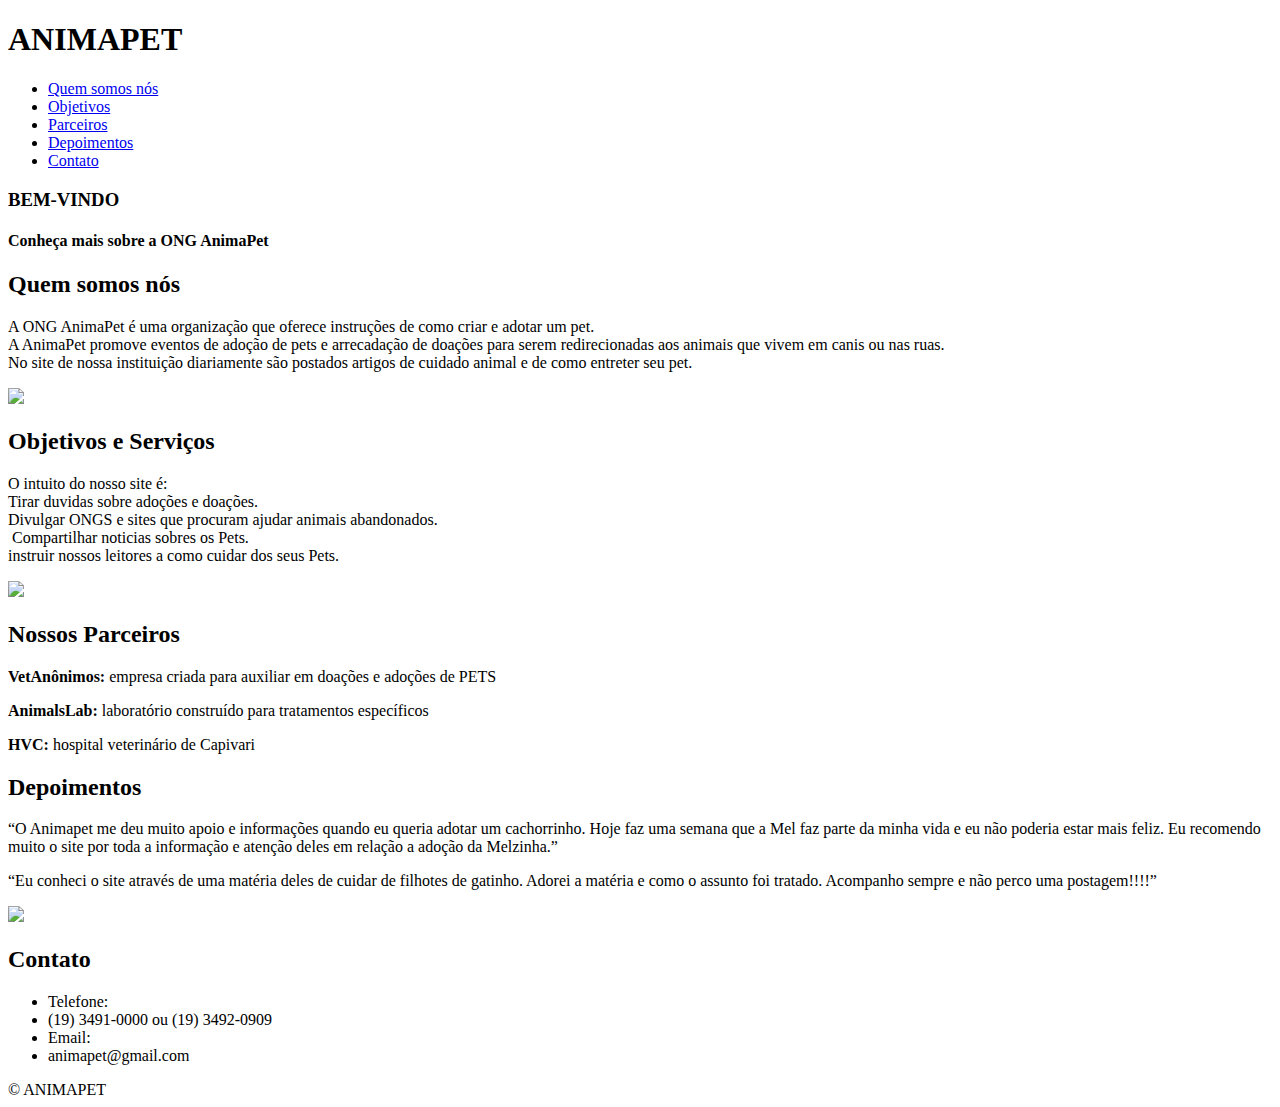
==== AnimaPet.html @ 18c8f248 "Update AnimaPet.html" ====
<!DOCTYPE html>
<html lang="pt-br">
<head>
    <meta charset="UTF-8">
    <meta name="viewport" content="width=device-width, initial-scale=1.0">
    <title>AnimaPet</title>
    <link rel="stylesheet" href="style.css">

</head>

<body>
    <header id="topo">
        <nav id="barraNav">
            <h1>ANIMAPET</h1> 
            <div id="menu">
                <ul>
                    <li><a href="#quemsomos">Quem somos nós</a></li>
                    <li><a href="#objetivo">Objetivos</a></li>
                    <li><a href="#parceiros">Parceiros</a></li>
                    <li><a href="#depoimentos">Depoimentos</a></li>
                    <li><a href="#contato">Contato</a></li>
                </ul>
            </div>
        </nav>
    </header>

    <section class="header-site">
        <div class="container">
                    <h3>BEM-VINDO</h3>
                    <h4>Conheça mais sobre a ONG AnimaPet</h4>
        </div>
    </section>

    <div>
        <section>
            <div id="quemsomos" class="text-section">
                <h2>Quem somos nós</h2>
                <p>A ONG AnimaPet é uma organização que oferece instruções de como criar e adotar um pet.​<br>
                A AnimaPet promove eventos de adoção de pets e arrecadação de doações para serem redirecionadas aos animais que vivem em canis ou nas ruas.​<br>
                No site de nossa instituição diariamente são postados artigos de cuidado animal e de como entreter seu pet.​</p>
            </div>
            <div class="img-section">
                <img src="mel.png">
            </div>
        </section>

        <section>
            <div id="objetivo" class="text-section">
                <h2>Objetivos e Serviços</h2>
                <p>O intuito do nosso site é:​<br> ​
                Tirar duvidas sobre adoções e doações.<br>​​
                Divulgar ONGS e sites que procuram ajudar animais abandonados.<br>​  ​
                Compartilhar noticias sobres os Pets.<br> ​
                instruir nossos leitores a como cuidar dos seus Pets.​</p>
            </div>
            <div class="img-section">
                <img src="doguinho.png">
            </div>
        </section>

        <div id="parceiros">
            <h2>Nossos Parceiros</h2>
            <p> <b>VetAnônimos:</b> empresa criada para auxiliar em doações e adoções de PETS​ </p>
            <p> <b>AnimalsLab:</b> laboratório construído para tratamentos específicos​</p>
            <p> <b>HVC:​</b> hospital veterinário de Capivari​</p>
        </div>

        <section>
            <div id="depoimentos" class="text-section">
                <h2>Depoimentos</h2>
                <p>“O Animapet me deu muito apoio e informações quando eu queria adotar um cachorrinho.​ Hoje faz uma semana que a Mel faz parte da minha vida e eu não poderia estar mais feliz.​ Eu recomendo muito o site por toda a informação e atenção deles em relação a adoção da Melzinha.”​</p>
                <p>“Eu conheci o site através de uma matéria deles de cuidar de filhotes de gatinho. Adorei a matéria e como o assunto foi tratado. Acompanho sempre e não perco uma postagem!!!!”​</p>
            </div>
            <div class="img-section">
                <img src="doguinho2.png">
            </div>
        </section>
            
        <section class="img-site">
            <div class="text-group">
                <h2 id="contato">Contato</h2>

                <ul class="grupo">
                    <li>Telefone:</li>
                    <li>(19) 3491-0000  ou  (19) 3492-0909​</li>
                    <li>Email:</li>
                    <li>animapet@gmail.com​</li>
                </ul>
            </div>
        </section>

        <footer id="footer-site">
            &copy ANIMAPET 
        </footer>
    </div>

    <script type="text/javascript" src="jquery-3.1.1.min.js"></script>
    <script type="text/javascript" src="app.js"></script>
</body>
</html>
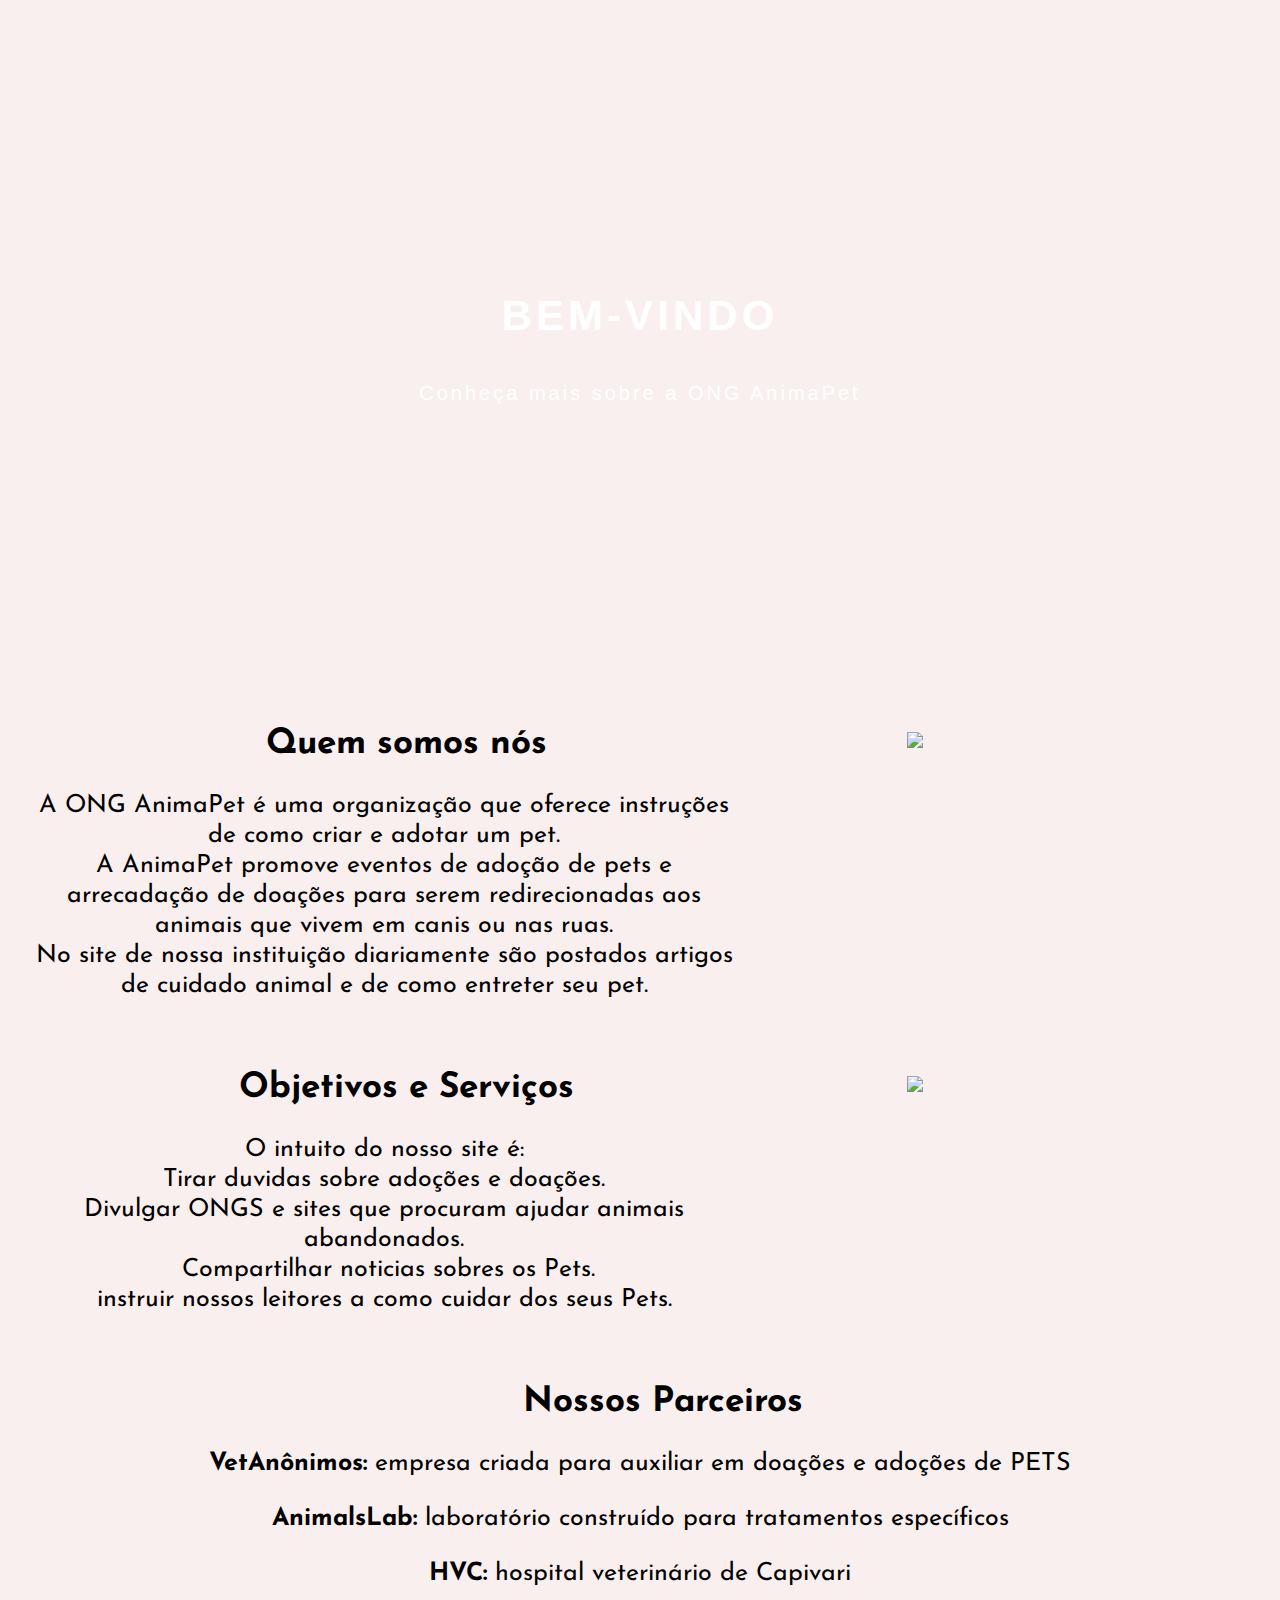
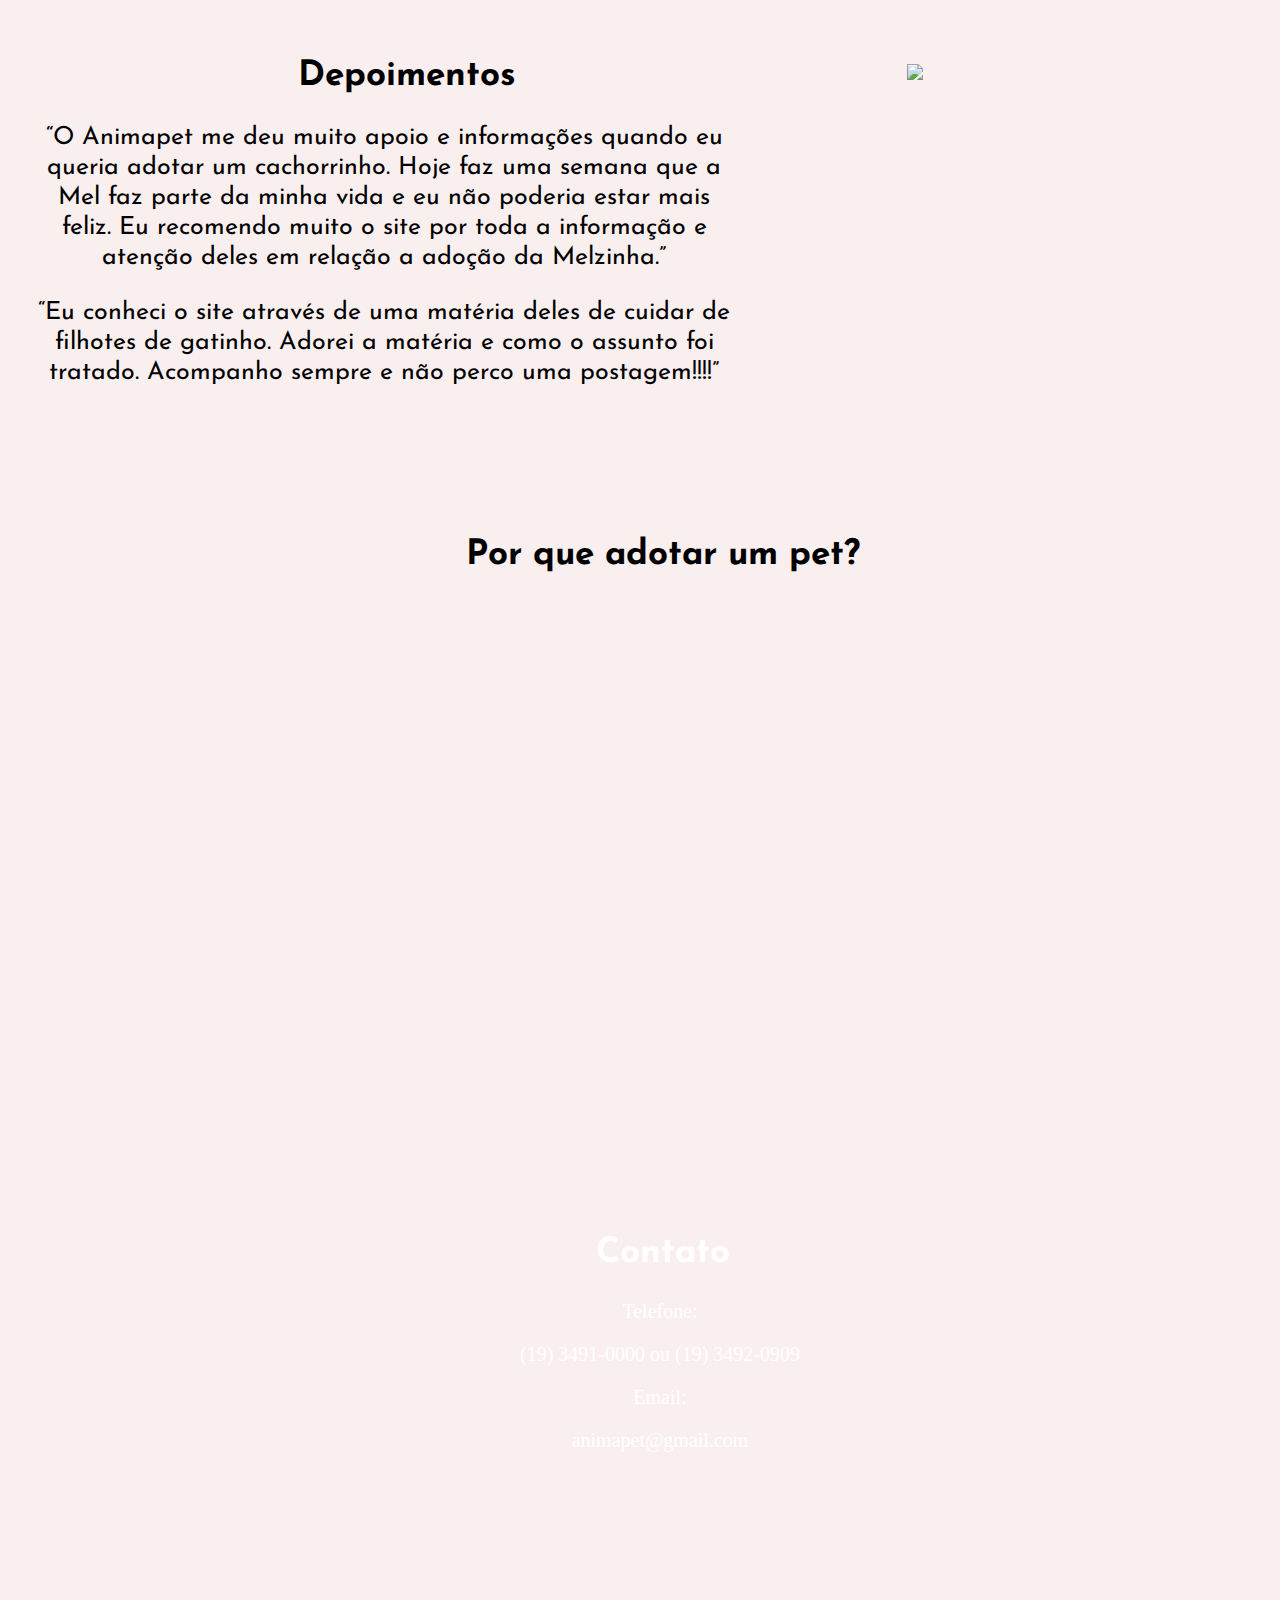
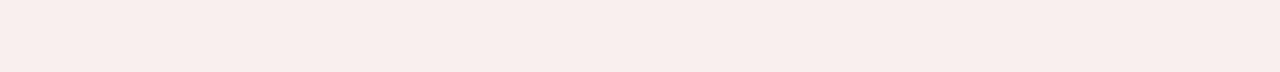
==== commit 367a5fb7: "Update AnimaPet.html" ====
--- a/AnimaPet.html
+++ b/AnimaPet.html
@@ -18,6 +18,7 @@
                     <li><a href="#objetivo">Objetivos</a></li>
                     <li><a href="#parceiros">Parceiros</a></li>
                     <li><a href="#depoimentos">Depoimentos</a></li>
+                    <li><a href="#adotar">Adoção</a></li>
                     <li><a href="#contato">Contato</a></li>
                 </ul>
             </div>
@@ -60,7 +61,7 @@
 
         <div id="parceiros">
             <h2>Nossos Parceiros</h2>
-            <p> <b>VetAnônimos:</b> empresa criada para auxiliar em doações e adoções de PETS​ </p>
+            <p> <b>VetAnônimos:</b> empresa criada para auxiliar em doações e adoções de PETS​</p>
             <p> <b>AnimalsLab:</b> laboratório construído para tratamentos específicos​</p>
             <p> <b>HVC:​</b> hospital veterinário de Capivari​</p>
         </div>
@@ -75,6 +76,13 @@
                 <img src="doguinho2.png">
             </div>
         </section>
+
+        <div class="video" id="adotar">
+            <h2>Por que adotar um pet?</h2>
+            <center>
+            <iframe src="https://www.youtube.com/embed/2ZjeCpsIqyo" frameborder="0" allow="accelerometer; autoplay; encrypted-media; gyroscope; picture-in-picture" allowfullscreen></iframe>
+            </center>
+        </div>
             
         <section class="img-site">
             <div class="text-group">
--- a/style.css
+++ b/style.css
@@ -0,0 +1,239 @@
+@import url('https://fonts.googleapis.com/css?family=Josefin+Sans&display=swap"');
+
+body{
+    background-color: rgb(250, 239, 239);
+    margin: 0px;
+}
+
+p{
+    text-align: center;
+    font-family: 'Josefin Sans', sans-serif;
+    font-size: 25px; 
+    margin-left: 35px;
+    margin-right: 35px;
+    line-height: 30px;
+}
+
+#barraNav{
+    display: table;
+    width: 100%;
+    background: #282a2d;
+    position: fixed ;
+    top: 0;
+    left: 0;
+    right: 0;
+    height: 50px;
+}
+
+#conteudo {
+    padding: 8px;
+    position: static;
+    width: 800px;
+    height: 3700px;
+    background-color: #f8f8f8;
+    margin: 10px auto 200px auto;
+    border: 1px solid #ccc;
+    border-radius: 4px;
+    box-shadow: 0px 0px 0px rgba(0,0,0,0);
+    word-wrap: break-word;
+}
+
+h1{
+    color: white;
+    text-align: center;
+    font-family: Verdana;
+    margin: 0;
+    padding: 7px 0px;
+    width: 30%;
+    float: left;
+    background: #282a2d;
+}
+
+h2{
+    text-align: center;
+    font-size: 35px;
+    font-family: 'Josefin Sans', sans-serif; 
+    margin-top: 45px;
+    margin-left: 45px;
+}
+
+a{
+    font-size: 19px;
+    color: white;
+    text-align: center;
+    text-decoration: none;
+    padding: 5px 20px;
+    font-family: Verdana;
+}
+
+a:hover{
+    color: white;
+    background: rgb(197, 197, 197);
+}
+
+#menu{
+    background: #282a2d;
+    padding: 10px;
+    width: 68%;
+    float: right;
+
+}
+
+#menu > ul{
+    display: table;
+    margin: 5px auto;
+    padding: 0px;
+    float: right;
+}
+
+#menu > ul > li{
+    float: left;
+}
+
+#menu li{
+    list-style: none;
+}
+/*
+img{
+    max-width: 100%;
+    max-height: 100%;
+}
+*/
+figcaption{
+    font: normal 14px Verdana;
+}
+
+.grupo{
+    text-align: center;
+    font: normal 20px Verdana;
+    margin-left: 35px;
+    margin-right: 35px;
+    list-style: none;
+}
+
+#footer-site{
+    background-color: #333333;
+    color: #ffffff;
+    padding-top: 50px;
+    padding-bottom: 50px;
+    text-align: center;
+    font: 20px "Rubik", sans-serif;
+    font-style: italic;
+}
+
+.header-site{
+    background-image: url(wallpaper.png);
+    background-position: center top;
+    background-repeat: no-repeat;
+    background-size: cover;
+    background-attachment: fixed;
+    color: #ffffff;
+    padding-top: 250px;
+    padding-bottom: 250px;
+}
+
+.container{
+    text-align: center;
+    font: 36px "Arial", sans-serif;
+    letter-spacing: 4px;
+    
+}
+
+.container h4{
+    text-align: center;
+    font: 20px "Arial", sans-serif;
+    letter-spacing: 3px;
+    color: #fff;
+}
+
+.img-site{
+    background-image: url(02.png);
+    background-position: center top;
+    background-repeat: no-repeat;
+    background-size: cover;
+    background-attachment: fixed;
+    padding-top: 200px;
+    padding-bottom: 200px;
+    color: #ffffff;
+}
+
+.text-group li{
+    margin-top: 20px;
+    color:rgb(255, 255, 255);
+}
+
+
+#depoimentos{
+    padding-bottom: 50px;
+}
+
+section {
+	margin: auto auto auto auto;
+}
+
+section::before, section::after {
+	content: '';
+	display: table;
+	clear: both;
+}
+
+.text-section, .img-section, .item-section {
+	padding: 0;
+	float: left;
+}
+
+.text-section {
+    width: 60%;
+}
+
+.img-section {
+	text-align: center;
+	width: 23%;
+}
+
+.item-section {
+	width: 33.3333%;
+}
+
+section img {
+	margin-top: 50px;
+    max-width: 100%;
+}
+
+.video{
+    padding-top: 30px;
+    padding-bottom: 70px;
+    margin-left: 5%;
+    margin-right: 5%;
+}
+
+iframe{
+    width: 560px;
+    height: 315px;
+}
+
+@media (max-width: 700px) {
+    #menu, nav#barraNav, #topo, #footer-site{
+        display: none;
+    }
+    .text-section {
+        width: 100%;
+
+    }
+    .img-section{
+        width: 45%;
+        padding-left: 28%;
+        padding-right: 27%;
+        text-align: center;
+        margin-bottom: 50px;
+    }
+    iframe{
+        width: 100%;
+        height: 315px;
+    }
+}
+@media (max-width: 1310px) {
+    #menu, nav#barraNav, #topo, #footer-site{
+        display: none;
+    }
+}
